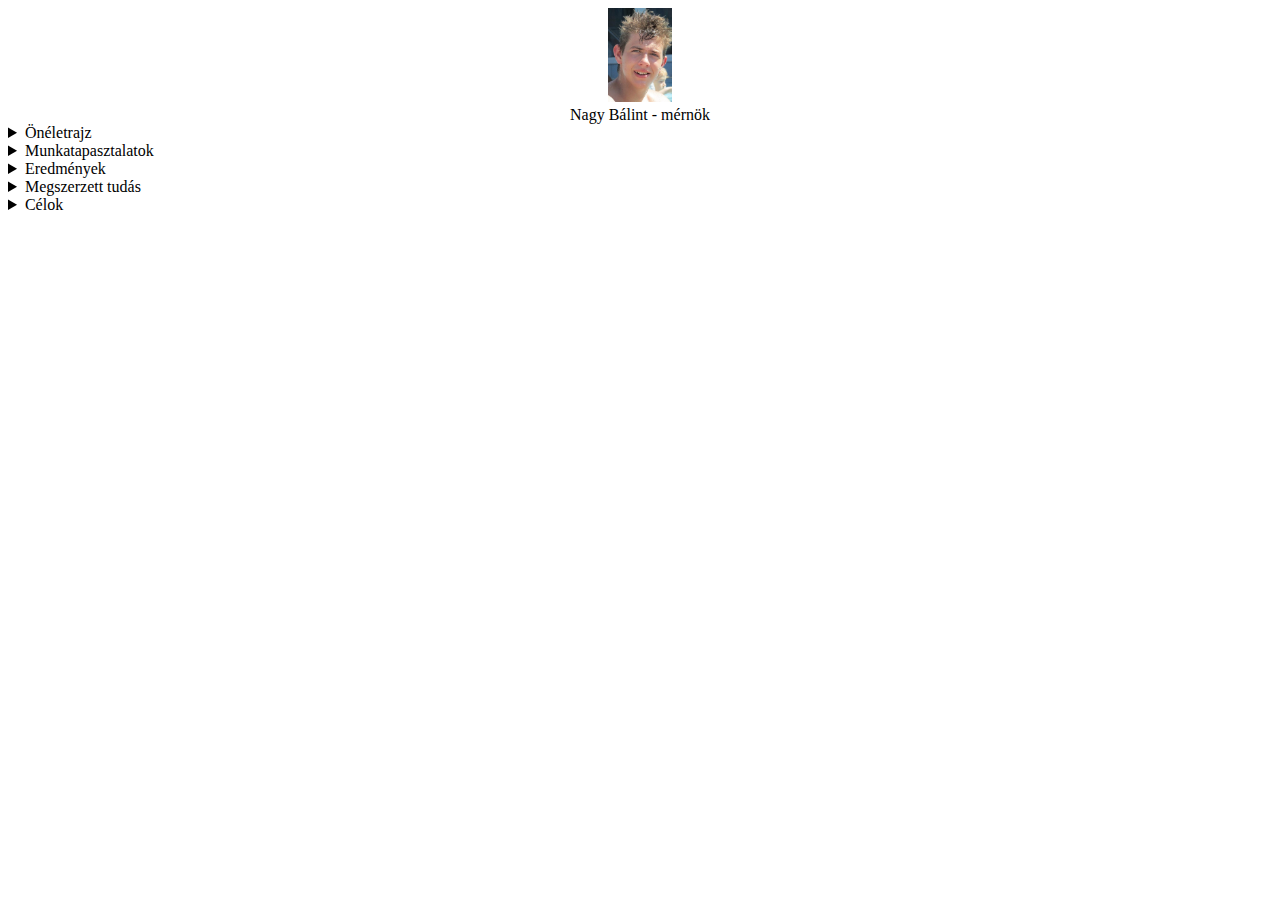
==== Portfolio/index.html @ eef76897 "Add files via upload" ====
<!DOCTYPE html>
<html>
<head>
	<title>Nagy Bálint Portfólió</title>
	<meta charset="utf-8">
	<meta name="viewport" content="width=device-width, initial-scale-1.0">
	<link rel="stylesheet" type="text/css" href="css/main.css">
</head>
<body>
	<div>
		<header align="center">
			<img src="CSS\kepek\Profil.jpg" style="max-width: 5%">
			<br>
			Nagy Bálint - mérnök
		</header>
	<details>
		<summary>Önéletrajz </summary>
		<div >
			Szegedi származású fiatal legény vagyok.Érdeklődési körömbe tartozik a matematika , fizika . 
		  
	</details>
	<details >
		<summary>Munkatapasztalatok </summary>
		<div > 
		Tagja vagyok egy a társadalom krémjét tartalmazó csoportosulásnak , megynek neve Budapesti Műszaki és Gazdaságtudományi Egyetem. Szakmai tapasztalatokkal nem rendelkező , lelkes tanulóként élem meg a nagyvilág mindennapjait. 
	</details>
	<details>
		<summary>Eredmények </summary>
		<div > 
			Kozépiskolai tanulmányaim alatt kiemelkedő sikereket értem el mind az iskolában , mind a Fortnite-ban. 
		 
	</details>
	<details>
		<summary>Megszerzett tudás </summary>
		<div > 
			Középiskolai bizonyítvánnyal és érettségivel rendelkezem , ezek mellett középfokú angol nyelvvizsgával is. Tudok sütni és főzni is viszonylag elviselhető szinten.
		 
	</details>
	<details>
		<summary>Célok </summary>
		<div > 
			Rövid távon mindenképp egy jó megélhetést biztosító állással akarok rendelkezni, lehetőleg olyan cégnél ami szem előtt tartja a természetvédelmet .
		 
	</details>

	
</body>
</html>
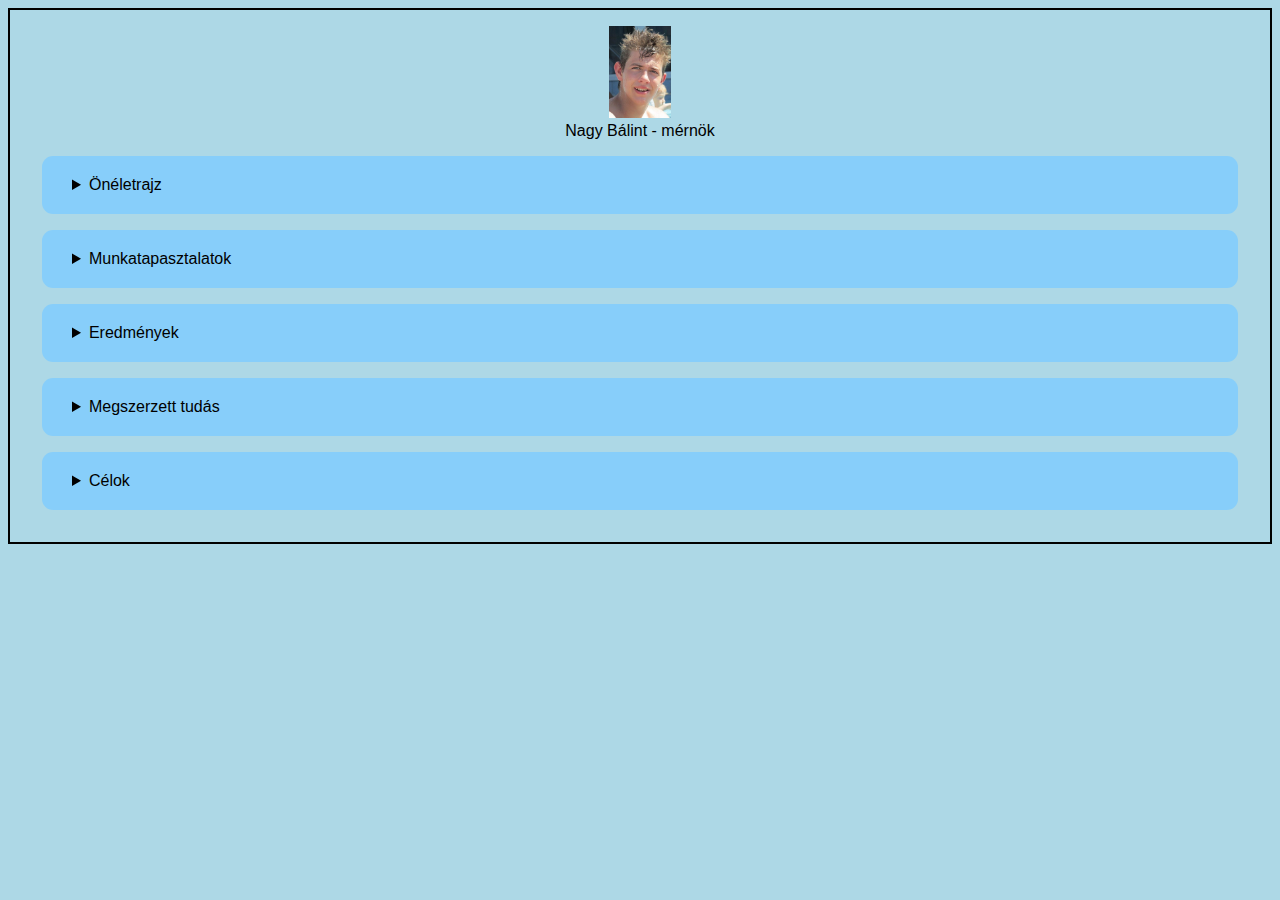
==== commit 2798ba88: "Update index.html" ====
--- a/Portfolio/index.html
+++ b/Portfolio/index.html
@@ -4,7 +4,7 @@
 	<title>Nagy Bálint Portfólió</title>
 	<meta charset="utf-8">
 	<meta name="viewport" content="width=device-width, initial-scale-1.0">
-	<link rel="stylesheet" type="text/css" href="css/main.css">
+	<link rel="stylesheet" type="text/css" href="CSS/main.css">
 </head>
 <body>
 	<div>
@@ -45,4 +45,4 @@
 
 	
 </body>
-</html>+</html>
--- a/Portfolio/CSS/main.css
+++ b/Portfolio/CSS/main.css
@@ -0,0 +1,25 @@
+body{
+	background-color: lightblue; 
+	border: 2px solid black; 
+	font-size: 16px;
+	font-family: 'Roboto', sans-serif;
+
+}
+
+div {
+	
+	border : 10px;
+	margin :6px;
+	padding: 10px;
+}
+details{
+	background-color: #87CEFA ;
+	margin : 1rem 1rem;
+	border-radius: 11px;
+	padding : 20px 10px 20px 30px;
+
+}
+summary{
+	cursor: pointer;
+}
+
